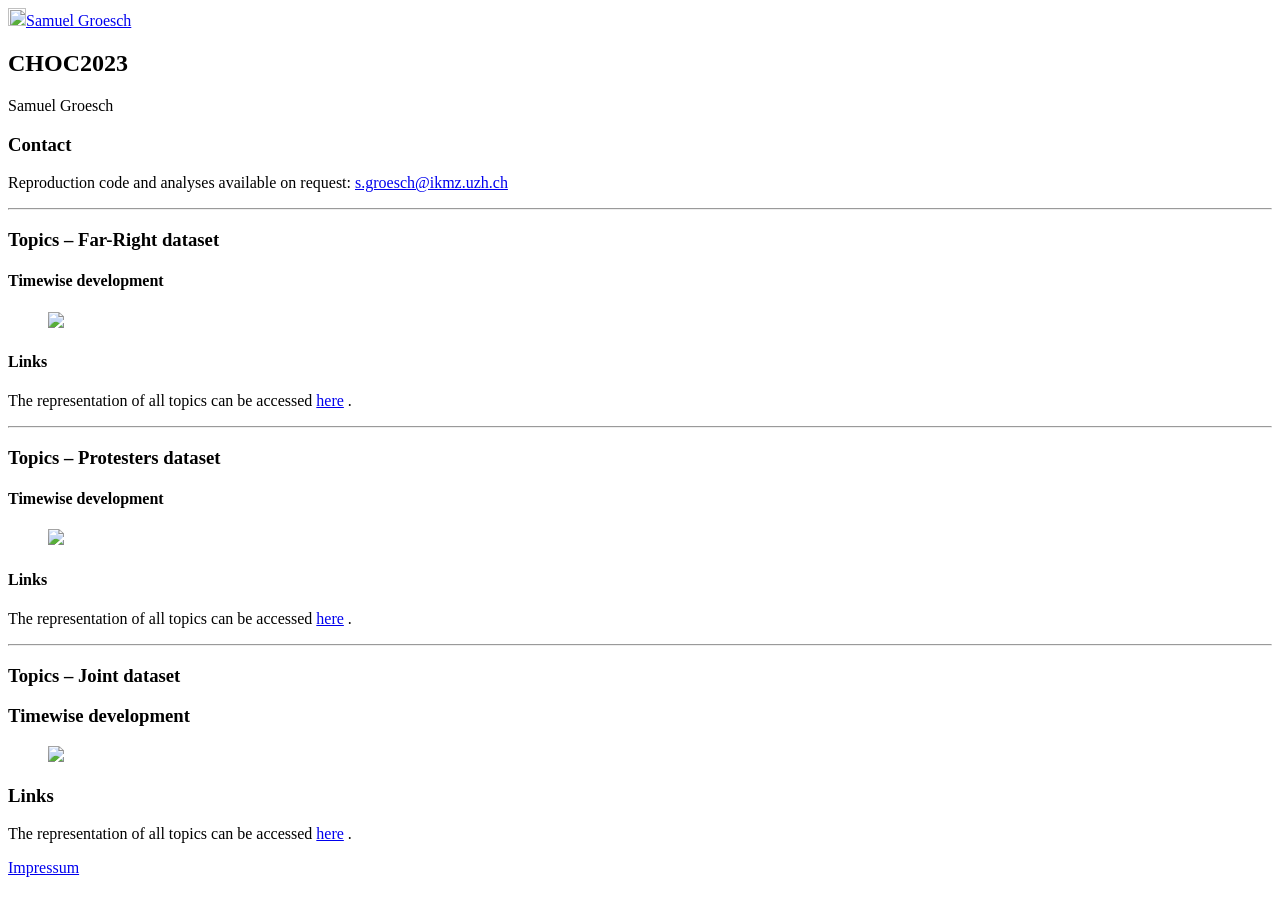
==== public/choc2023/index.html @ e0a7ea4e "Adding CHOC2023" ====
<!DOCTYPE html>
<html lang="en" dir="auto">

<head><meta charset="utf-8">
<meta http-equiv="X-UA-Compatible" content="IE=edge">
<meta name="viewport" content="width=device-width, initial-scale=1, shrink-to-fit=no">
<meta name="robots" content="index, follow">
<title>CHOC2023 | Samuel Groesch</title>
<meta name="keywords" content="">
<meta name="description" content="Contact Reproduction code and analyses available on request: s.groesch@ikmz.uzh.ch Topics – Far-Right dataset Timewise development Links The representation of all topics can be accessed here .
Topics – Protesters dataset Timewise development Links The representation of all topics can be accessed here .
Topics – Joint dataset Timewise development Links The representation of all topics can be accessed here .">
<meta name="author" content="Samuel Groesch">
<link rel="canonical" href="https://gr0esch.github.io/choc2023/">
<link crossorigin="anonymous" href="/assets/css/stylesheet.c2d92e26b63b12cd5063e1975cc4b91ecbeaff701976ba6e4534a183551e47c2.css" integrity="sha256-wtkuJrY7Es1QY&#43;GXXMS5Hsvq/3AZdrpuRTShg1UeR8I=" rel="preload stylesheet" as="style">
<link rel="icon" href="https://gr0esch.github.io/favicon.ico">
<link rel="icon" type="image/png" sizes="16x16" href="https://gr0esch.github.io/favicon-16x16.png">
<link rel="icon" type="image/png" sizes="32x32" href="https://gr0esch.github.io/favicon-32x32.png">
<link rel="apple-touch-icon" href="https://gr0esch.github.io/apple-touch-icon.png">

<meta name="theme-color" content="#2e2e33">
<meta name="msapplication-TileColor" content="#2e2e33">
<noscript>
    <style>
        #theme-toggle,
        .top-link {
            display: none;
        }

    </style>
</noscript><meta property="og:title" content="CHOC2023" />
<meta property="og:description" content="Contact Reproduction code and analyses available on request: s.groesch@ikmz.uzh.ch Topics – Far-Right dataset Timewise development Links The representation of all topics can be accessed here .
Topics – Protesters dataset Timewise development Links The representation of all topics can be accessed here .
Topics – Joint dataset Timewise development Links The representation of all topics can be accessed here ." />
<meta property="og:type" content="article" />
<meta property="og:url" content="https://gr0esch.github.io/choc2023/" /><meta property="article:section" content="" />



<meta name="twitter:card" content="summary"/>
<meta name="twitter:title" content="CHOC2023"/>
<meta name="twitter:description" content="Contact Reproduction code and analyses available on request: s.groesch@ikmz.uzh.ch Topics – Far-Right dataset Timewise development Links The representation of all topics can be accessed here .
Topics – Protesters dataset Timewise development Links The representation of all topics can be accessed here .
Topics – Joint dataset Timewise development Links The representation of all topics can be accessed here ."/>
<meta name="twitter:site" content="@samuelgroesch"/>


<script type="application/ld+json">
{
  "@context": "https://schema.org",
  "@type": "BreadcrumbList",
  "itemListElement": [
    {
      "@type": "ListItem",
      "position":  1 ,
      "name": "CHOC2023",
      "item": "https://gr0esch.github.io/choc2023/"
    }
  ]
}
</script>
<script type="application/ld+json">
{
  "@context": "https://schema.org",
  "@type": "BlogPosting",
  "headline": "CHOC2023",
  "name": "CHOC2023",
  "description": "Contact Reproduction code and analyses available on request: s.groesch@ikmz.uzh.ch Topics – Far-Right dataset Timewise development Links The representation of all topics can be accessed here .\nTopics – Protesters dataset Timewise development Links The representation of all topics can be accessed here .\nTopics – Joint dataset Timewise development Links The representation of all topics can be accessed here .",
  "keywords": [
    
  ],
  "articleBody": "Contact Reproduction code and analyses available on request: s.groesch@ikmz.uzh.ch Topics – Far-Right dataset Timewise development Links The representation of all topics can be accessed here .\nTopics – Protesters dataset Timewise development Links The representation of all topics can be accessed here .\nTopics – Joint dataset Timewise development Links The representation of all topics can be accessed here .\n",
  "wordCount" : "60",
  "inLanguage": "en",
  "datePublished": "0001-01-01T00:00:00Z",
  "dateModified": "0001-01-01T00:00:00Z",
  "author":{
    "@type": "Person",
    "name": "Samuel Groesch"
  },
  "mainEntityOfPage": {
    "@type": "WebPage",
    "@id": "https://gr0esch.github.io/choc2023/"
  },
  "publisher": {
    "@type": "Organization",
    "name": "Samuel Groesch",
    "logo": {
      "@type": "ImageObject",
      "url": "https://gr0esch.github.io/favicon.ico"
    }
  }
}
</script>



<link rel="stylesheet" href="https://cdn.jsdelivr.net/npm/katex@0.13.13/dist/katex.min.css" integrity="sha384-RZU/ijkSsFbcmivfdRBQDtwuwVqK7GMOw6IMvKyeWL2K5UAlyp6WonmB8m7Jd0Hn" crossorigin="anonymous">
<script defer src="https://cdn.jsdelivr.net/npm/katex@0.13.13/dist/katex.min.js" integrity="sha384-pK1WpvzWVBQiP0/GjnvRxV4mOb0oxFuyRxJlk6vVw146n3egcN5C925NCP7a7BY8" crossorigin="anonymous"></script>
<script defer src="https://cdn.jsdelivr.net/npm/katex@0.13.13/dist/contrib/auto-render.min.js" integrity="sha384-vZTG03m+2yp6N6BNi5iM4rW4oIwk5DfcNdFfxkk9ZWpDriOkXX8voJBFrAO7MpVl" crossorigin="anonymous"></script>
<script>
    document.addEventListener("DOMContentLoaded", function() {
        renderMathInElement(document.body, {
          
          
          delimiters: [
            {left: '$$', right: '$$', display: true},
            {left: '$', right: '$', display: false},
            {left: "\\begin{equation}", right: "\\end{equation}", display: true},
            {left: "\\begin{equation*}", right: "\\end{equation*}", display: true},
            {left: "\\begin{align}", right: "\\end{align}", display: true},
            {left: "\\begin{align*}", right: "\\end{align*}", display: true},
            {left: "\\begin{alignat}", right: "\\end{alignat}", display: true},
            {left: "\\begin{gather}", right: "\\end{gather}", display: true},
            {left: "\\begin{CD}", right: "\\end{CD}", display: true},
          ],
          
          throwOnError : false
        });
    });
</script>
 


</head>

<body class="" id="top">

<header class="header">
    <nav class="nav">
        <div class="logo">
            <a href="https://gr0esch.github.io/" accesskey="h" title="Samuel Groesch">
             
                <img src="https://gr0esch.github.io/favicon.ico" alt="" aria-label="logo"
                    height="18"
                    width="18">Samuel Groesch</a>
            <div class="logo-switches">
            </div>
        </div>
        <ul id="menu">
        </ul>
    </nav>
</header>

    <main class="main">

<article class="post-single">
  <header class="post-header">
    
    <h1 class="post-title">
      CHOC2023
    </h1>

    <div class="post-meta">Samuel Groesch

</div>
  </header> 
  <div class="post-content"><h3 id="contact">Contact</h3>
<p>Reproduction code and analyses available on request: <a href="mailto:s.groesch@ikmz.uzh.ch">s.groesch@ikmz.uzh.ch</a>
</p>
<hr>
<h3 id="topics--far-right-dataset">Topics – Far-Right dataset</h3>
<h4 id="timewise-development">Timewise development</h4>
<figure>
    <img loading="lazy" src="/chohc2023/right.png"/> 
</figure>

<h4 id="links">Links</h4>
<p>The representation of all topics can be accessed <a href="/choc2023/right_representation.html">here</a>
.</p>
<hr>
<h3 id="topics--protesters-dataset">Topics – Protesters dataset</h3>
<h4 id="timewise-development-1">Timewise development</h4>
<figure>
    <img loading="lazy" src="/chohc2023/quer.png"/> 
</figure>

<h4 id="links-1">Links</h4>
<p>The representation of all topics can be accessed <a href="/choc2023/quer_representation.html">here</a>
.</p>
<hr>
<h3 id="topics--joint-dataset">Topics – Joint dataset</h3>
<h3 id="timewise-development-2">Timewise development</h3>
<figure>
    <img loading="lazy" src="/chohc2023/joint.png"/> 
</figure>

<h3 id="links-2">Links</h3>
<p>The representation of all topics can be accessed <a href="/choc2023/joint_representation.html">here</a>
.</p>

  </div>

  <footer class="post-footer">
    <ul class="post-tags">
    </ul>
  </footer>
</article>
    </main>
    
<footer class="footer">

    <span><a href="https://samuelgroesch.de/impressum/">Impressum</a></span>
    
    
    

</footer>

<script>
    let menu = document.getElementById('menu')
    if (menu) {
        menu.scrollLeft = localStorage.getItem("menu-scroll-position");
        menu.onscroll = function () {
            localStorage.setItem("menu-scroll-position", menu.scrollLeft);
        }
    }

    document.querySelectorAll('a[href^="#"]').forEach(anchor => {
        anchor.addEventListener("click", function (e) {
            e.preventDefault();
            var id = this.getAttribute("href").substr(1);
            if (!window.matchMedia('(prefers-reduced-motion: reduce)').matches) {
                document.querySelector(`[id='${decodeURIComponent(id)}']`).scrollIntoView({
                    behavior: "smooth"
                });
            } else {
                document.querySelector(`[id='${decodeURIComponent(id)}']`).scrollIntoView();
            }
            if (id === "top") {
                history.replaceState(null, null, " ");
            } else {
                history.pushState(null, null, `#${id}`);
            }
        });
    });

</script>
<script>
    document.querySelectorAll('pre > code').forEach((codeblock) => {
        const container = codeblock.parentNode.parentNode;

        const copybutton = document.createElement('button');
        copybutton.classList.add('copy-code');
        copybutton.innerHTML = 'copy';

        function copyingDone() {
            copybutton.innerHTML = 'copied!';
            setTimeout(() => {
                copybutton.innerHTML = 'copy';
            }, 2000);
        }

        copybutton.addEventListener('click', (cb) => {
            if ('clipboard' in navigator) {
                navigator.clipboard.writeText(codeblock.textContent);
                copyingDone();
                return;
            }

            const range = document.createRange();
            range.selectNodeContents(codeblock);
            const selection = window.getSelection();
            selection.removeAllRanges();
            selection.addRange(range);
            try {
                document.execCommand('copy');
                copyingDone();
            } catch (e) { };
            selection.removeRange(range);
        });

        if (container.classList.contains("highlight")) {
            container.appendChild(copybutton);
        } else if (container.parentNode.firstChild == container) {
            
        } else if (codeblock.parentNode.parentNode.parentNode.parentNode.parentNode.nodeName == "TABLE") {
            
            codeblock.parentNode.parentNode.parentNode.parentNode.parentNode.appendChild(copybutton);
        } else {
            
            codeblock.parentNode.appendChild(copybutton);
        }
    });
</script>
</body>
</html>
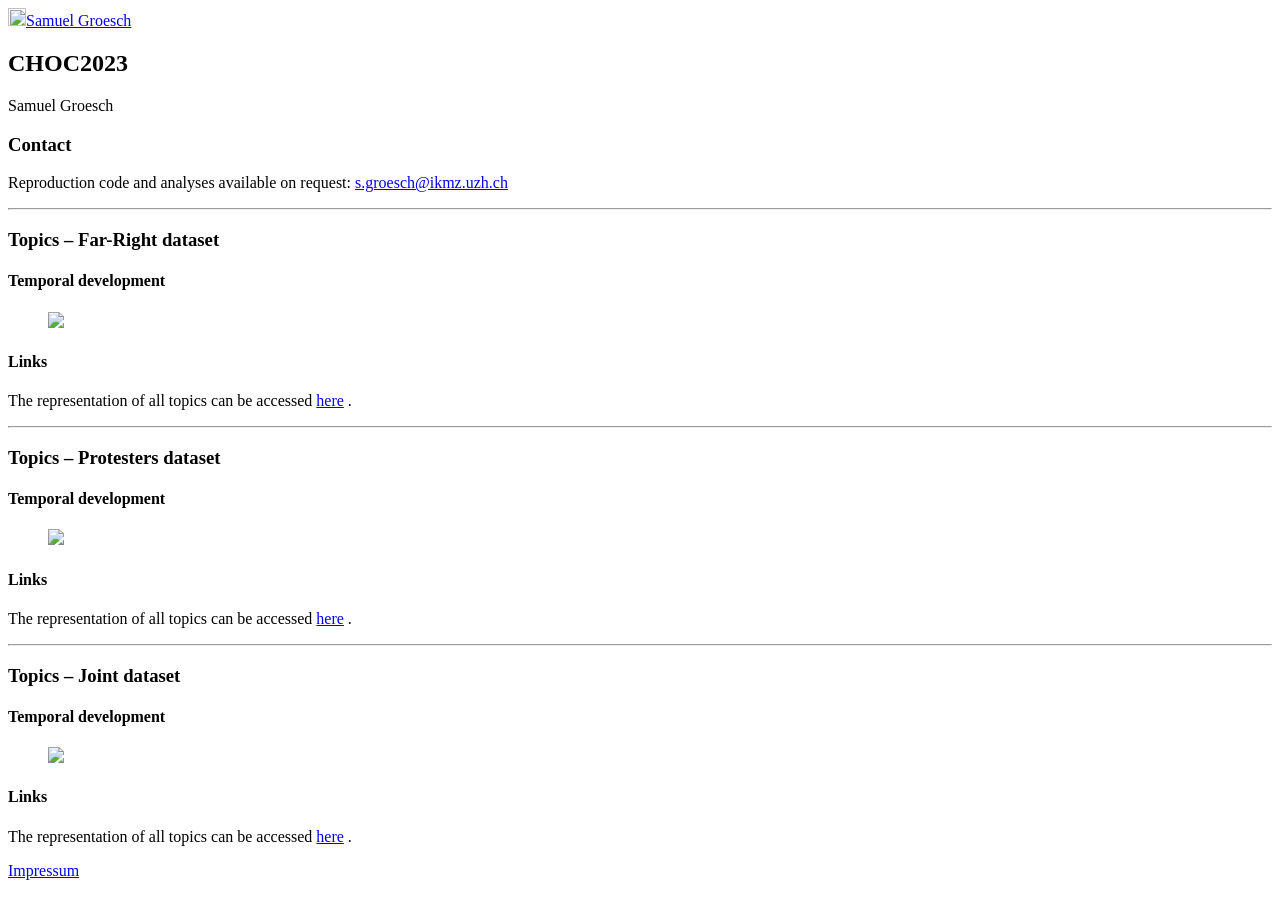
==== commit 19211976: "Small changes CHOC2023" ====
--- a/public/choc2023/index.html
+++ b/public/choc2023/index.html
@@ -7,9 +7,9 @@
 <meta name="robots" content="index, follow">
 <title>CHOC2023 | Samuel Groesch</title>
 <meta name="keywords" content="">
-<meta name="description" content="Contact Reproduction code and analyses available on request: s.groesch@ikmz.uzh.ch Topics – Far-Right dataset Timewise development Links The representation of all topics can be accessed here .
-Topics – Protesters dataset Timewise development Links The representation of all topics can be accessed here .
-Topics – Joint dataset Timewise development Links The representation of all topics can be accessed here .">
+<meta name="description" content="Contact Reproduction code and analyses available on request: s.groesch@ikmz.uzh.ch Topics – Far-Right dataset Temporal development Links The representation of all topics can be accessed here .
+Topics – Protesters dataset Temporal development Links The representation of all topics can be accessed here .
+Topics – Joint dataset Temporal development Links The representation of all topics can be accessed here .">
 <meta name="author" content="Samuel Groesch">
 <link rel="canonical" href="https://gr0esch.github.io/choc2023/">
 <link crossorigin="anonymous" href="/assets/css/stylesheet.c2d92e26b63b12cd5063e1975cc4b91ecbeaff701976ba6e4534a183551e47c2.css" integrity="sha256-wtkuJrY7Es1QY&#43;GXXMS5Hsvq/3AZdrpuRTShg1UeR8I=" rel="preload stylesheet" as="style">
@@ -29,9 +29,9 @@
 
     </style>
 </noscript><meta property="og:title" content="CHOC2023" />
-<meta property="og:description" content="Contact Reproduction code and analyses available on request: s.groesch@ikmz.uzh.ch Topics – Far-Right dataset Timewise development Links The representation of all topics can be accessed here .
-Topics – Protesters dataset Timewise development Links The representation of all topics can be accessed here .
-Topics – Joint dataset Timewise development Links The representation of all topics can be accessed here ." />
+<meta property="og:description" content="Contact Reproduction code and analyses available on request: s.groesch@ikmz.uzh.ch Topics – Far-Right dataset Temporal development Links The representation of all topics can be accessed here .
+Topics – Protesters dataset Temporal development Links The representation of all topics can be accessed here .
+Topics – Joint dataset Temporal development Links The representation of all topics can be accessed here ." />
 <meta property="og:type" content="article" />
 <meta property="og:url" content="https://gr0esch.github.io/choc2023/" /><meta property="article:section" content="" />
 
@@ -39,9 +39,9 @@
 
 <meta name="twitter:card" content="summary"/>
 <meta name="twitter:title" content="CHOC2023"/>
-<meta name="twitter:description" content="Contact Reproduction code and analyses available on request: s.groesch@ikmz.uzh.ch Topics – Far-Right dataset Timewise development Links The representation of all topics can be accessed here .
-Topics – Protesters dataset Timewise development Links The representation of all topics can be accessed here .
-Topics – Joint dataset Timewise development Links The representation of all topics can be accessed here ."/>
+<meta name="twitter:description" content="Contact Reproduction code and analyses available on request: s.groesch@ikmz.uzh.ch Topics – Far-Right dataset Temporal development Links The representation of all topics can be accessed here .
+Topics – Protesters dataset Temporal development Links The representation of all topics can be accessed here .
+Topics – Joint dataset Temporal development Links The representation of all topics can be accessed here ."/>
 <meta name="twitter:site" content="@samuelgroesch"/>
 
 
@@ -65,11 +65,11 @@
   "@type": "BlogPosting",
   "headline": "CHOC2023",
   "name": "CHOC2023",
-  "description": "Contact Reproduction code and analyses available on request: s.groesch@ikmz.uzh.ch Topics – Far-Right dataset Timewise development Links The representation of all topics can be accessed here .\nTopics – Protesters dataset Timewise development Links The representation of all topics can be accessed here .\nTopics – Joint dataset Timewise development Links The representation of all topics can be accessed here .",
+  "description": "Contact Reproduction code and analyses available on request: s.groesch@ikmz.uzh.ch Topics – Far-Right dataset Temporal development Links The representation of all topics can be accessed here .\nTopics – Protesters dataset Temporal development Links The representation of all topics can be accessed here .\nTopics – Joint dataset Temporal development Links The representation of all topics can be accessed here .",
   "keywords": [
     
   ],
-  "articleBody": "Contact Reproduction code and analyses available on request: s.groesch@ikmz.uzh.ch Topics – Far-Right dataset Timewise development Links The representation of all topics can be accessed here .\nTopics – Protesters dataset Timewise development Links The representation of all topics can be accessed here .\nTopics – Joint dataset Timewise development Links The representation of all topics can be accessed here .\n",
+  "articleBody": "Contact Reproduction code and analyses available on request: s.groesch@ikmz.uzh.ch Topics – Far-Right dataset Temporal development Links The representation of all topics can be accessed here .\nTopics – Protesters dataset Temporal development Links The representation of all topics can be accessed here .\nTopics – Joint dataset Temporal development Links The representation of all topics can be accessed here .\n",
   "wordCount" : "60",
   "inLanguage": "en",
   "datePublished": "0001-01-01T00:00:00Z",
@@ -160,9 +160,9 @@
 </p>
 <hr>
 <h3 id="topics--far-right-dataset">Topics – Far-Right dataset</h3>
-<h4 id="timewise-development">Timewise development</h4>
+<h4 id="temporal-development">Temporal development</h4>
 <figure>
-    <img loading="lazy" src="/chohc2023/right.png"/> 
+    <img loading="lazy" src="/choc2023/right.png"/> 
 </figure>
 
 <h4 id="links">Links</h4>
@@ -170,9 +170,9 @@
 .</p>
 <hr>
 <h3 id="topics--protesters-dataset">Topics – Protesters dataset</h3>
-<h4 id="timewise-development-1">Timewise development</h4>
+<h4 id="temporal-development-1">Temporal development</h4>
 <figure>
-    <img loading="lazy" src="/chohc2023/quer.png"/> 
+    <img loading="lazy" src="/choc2023/quer.png"/> 
 </figure>
 
 <h4 id="links-1">Links</h4>
@@ -180,12 +180,12 @@
 .</p>
 <hr>
 <h3 id="topics--joint-dataset">Topics – Joint dataset</h3>
-<h3 id="timewise-development-2">Timewise development</h3>
+<h4 id="temporal-development-2">Temporal development</h4>
 <figure>
-    <img loading="lazy" src="/chohc2023/joint.png"/> 
+    <img loading="lazy" src="/choc2023/joint.png"/> 
 </figure>
 
-<h3 id="links-2">Links</h3>
+<h4 id="links-2">Links</h4>
 <p>The representation of all topics can be accessed <a href="/choc2023/joint_representation.html">here</a>
 .</p>
 
